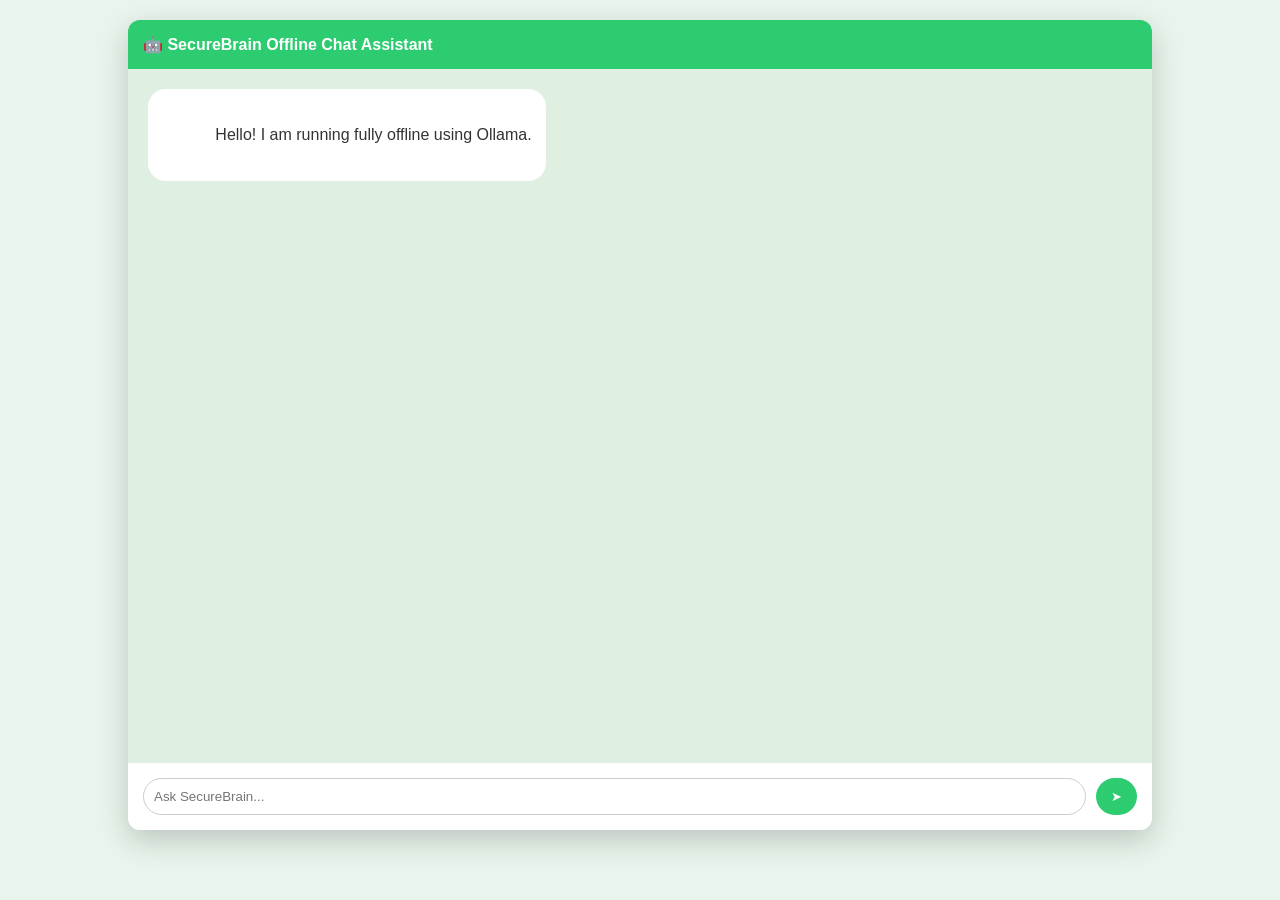
==== templates/chatbot.html @ 707263f9 "SecureBrain project" ====
<!DOCTYPE html>
<html>
<head>
    <title>SecureBrain Chat</title>
    <link rel="stylesheet" href="/static/css/chatbot.css">
</head>
<body>

<div class="chat-wrapper">

    <div class="chat-header">
        🤖 SecureBrain Offline Chat Assistant
    </div>

    <div id="chatMessages" class="chat-messages">
        <div class="bot-message">
            <span>Hello! I am running fully offline using Ollama.</span>
        </div>
    </div>

    <div class="chat-input">
        <input type="text" id="chatInput" placeholder="Ask SecureBrain..." onkeypress="handleKey(event)">
        <button onclick="sendMessage()">➤</button>
    </div>

</div>
<script>
function sendMessage() {

    const input = document.getElementById("chatInput");
    const message = input.value.trim();

    if (!message) return;

    const chatBox = document.getElementById("chatMessages");

    // Show user message
    chatBox.innerHTML += `
        <div class="user-message">
            <span>${message}</span>
        </div>
    `;

    input.value = "";

    fetch("/chat", {
        method: "POST",
        headers: {
            "Content-Type": "application/json"
        },
        body: JSON.stringify({ query: message })
    })
    .then(res => res.json())
    .then(data => {

        chatBox.innerHTML += `
            <div class="bot-message">
                <span>${data.response}</span>
            </div>
        `;

        chatBox.scrollTop = chatBox.scrollHeight;
    })
    .catch(err => {
        console.error(err);
    });
}

function handleKey(event) {
    if (event.key === "Enter") {
        sendMessage();
    }
}
</script>
</body>
</html>
---- static/css/chatbot.css ----
body {
    margin: 0;
    font-family: 'Segoe UI', sans-serif;
    background: #e9f5ec;
}

.chat-wrapper {
    width: 80%;
    height: 90vh;
    margin: 20px auto;
    background: #dff0e3;
    border-radius: 12px;
    display: flex;
    flex-direction: column;
    box-shadow: 0 10px 30px rgba(0,0,0,0.2);
}

.chat-header {
    padding: 15px;
    background: #2ecc71;
    color: white;
    font-weight: 600;
    border-top-left-radius: 12px;
    border-top-right-radius: 12px;
}

/* Messages Container */
.chat-messages {
    flex: 1;
    padding: 20px;
    overflow-y: auto;
    display: flex;
    flex-direction: column;
    gap: 12px;
}

/* Common Bubble Style */
.user-message,
.bot-message {
    max-width: 75%;
    padding: 10px 14px;
    border-radius: 18px;
    line-height: 1.5;
    word-wrap: break-word;
    overflow-wrap: break-word;
    white-space: pre-wrap;
}

/* User Bubble */
.user-message {
    align-self: flex-end;
    background: #2ecc71;
    color: white;
}

/* Bot Bubble */
.bot-message {
    align-self: flex-start;
    background: white;
    color: #333;
}

/* Input Area */
.chat-input {
    display: flex;
    padding: 15px;
    background: white;
    border-bottom-left-radius: 12px;
    border-bottom-right-radius: 12px;
}

.chat-input input {
    flex: 1;
    padding: 10px;
    border-radius: 20px;
    border: 1px solid #ccc;
    outline: none;
}

.chat-input button {
    margin-left: 10px;
    padding: 10px 15px;
    border: none;
    border-radius: 20px;
    background: #2ecc71;
    color: white;
    cursor: pointer;
}
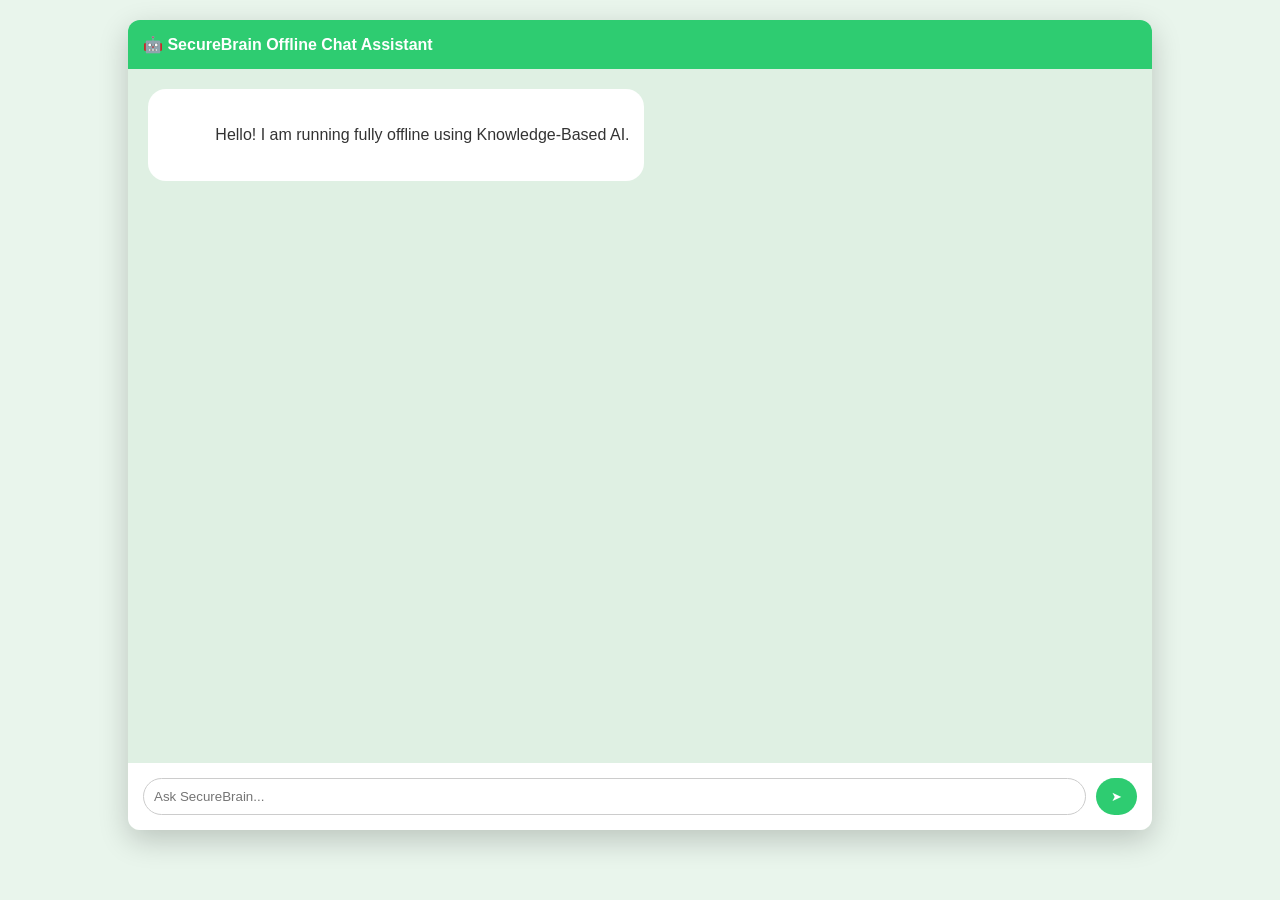
==== commit 6262efb9: "added retrieval chatbot" ====
--- a/templates/chatbot.html
+++ b/templates/chatbot.html
@@ -14,7 +14,7 @@
 
     <div id="chatMessages" class="chat-messages">
         <div class="bot-message">
-            <span>Hello! I am running fully offline using Ollama.</span>
+            <span>Hello! I am running fully offline using Knowledge-Based AI.</span>
         </div>
     </div>
 
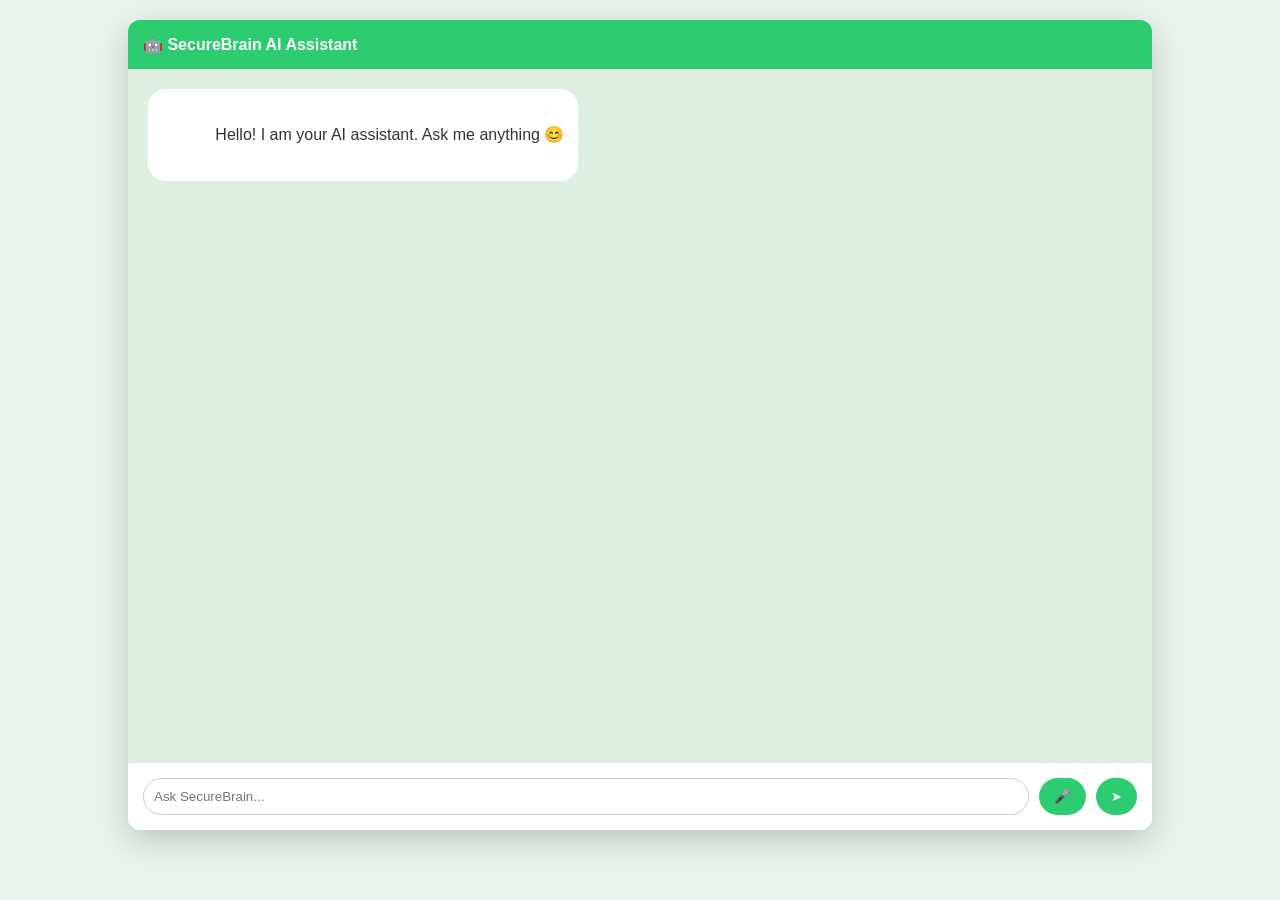
==== commit aaa51ac3: "first commit" ====
--- a/templates/chatbot.html
+++ b/templates/chatbot.html
@@ -1,3 +1,4 @@
+
 <!DOCTYPE html>
 <html>
 <head>
@@ -9,22 +10,36 @@
 <div class="chat-wrapper">
 
     <div class="chat-header">
-        🤖 SecureBrain Offline Chat Assistant
+        🤖 SecureBrain AI Assistant
     </div>
 
     <div id="chatMessages" class="chat-messages">
         <div class="bot-message">
-            <span>Hello! I am running fully offline using Knowledge-Based AI.</span>
+            <span>Hello! I am your AI assistant. Ask me anything 😊</span>
         </div>
     </div>
 
     <div class="chat-input">
         <input type="text" id="chatInput" placeholder="Ask SecureBrain..." onkeypress="handleKey(event)">
+        
+        <button onclick="startVoice()">🎤</button>
         <button onclick="sendMessage()">➤</button>
     </div>
 
 </div>
+
 <script>
+
+// -----------------------------
+// SAFE TEXT
+// -----------------------------
+function escapeHTML(text) {
+    return text.replace(/</g, "&lt;").replace(/>/g, "&gt;");
+}
+
+// -----------------------------
+// SEND MESSAGE
+// -----------------------------
 function sendMessage() {
 
     const input = document.getElementById("chatInput");
@@ -34,14 +49,23 @@
 
     const chatBox = document.getElementById("chatMessages");
 
-    // Show user message
     chatBox.innerHTML += `
         <div class="user-message">
-            <span>${message}</span>
+            <span>${escapeHTML(message)}</span>
         </div>
     `;
 
     input.value = "";
+
+    const typingId = "typing-" + Date.now();
+
+    chatBox.innerHTML += `
+        <div class="bot-message" id="${typingId}">
+            <span>Typing...</span>
+        </div>
+    `;
+
+    chatBox.scrollTop = chatBox.scrollHeight;
 
     fetch("/chat", {
         method: "POST",
@@ -53,24 +77,98 @@
     .then(res => res.json())
     .then(data => {
 
+        const typingEl = document.getElementById(typingId);
+        if (typingEl) typingEl.remove();
+
+        const reply = data.response || "No response";
+
         chatBox.innerHTML += `
             <div class="bot-message">
-                <span>${data.response}</span>
+                <span>${escapeHTML(reply)}</span>
             </div>
         `;
 
         chatBox.scrollTop = chatBox.scrollHeight;
+
+        speakText(reply);
     })
     .catch(err => {
         console.error(err);
     });
 }
 
+// -----------------------------
+// ENTER KEY
+// -----------------------------
 function handleKey(event) {
     if (event.key === "Enter") {
         sendMessage();
     }
 }
+
+// -----------------------------
+// 🎤 VOICE INPUT (HTTPS READY)
+// -----------------------------
+function startVoice() {
+
+    if (!window.isSecureContext) {
+        alert("⚠️ Microphone requires HTTPS or localhost.");
+        return;
+    }
+
+    if (!('webkitSpeechRecognition' in window || 'SpeechRecognition' in window)) {
+        alert("❌ Your browser does not support voice recognition. Use Chrome.");
+        return;
+    }
+
+    const SpeechRecognition = window.SpeechRecognition || window.webkitSpeechRecognition;
+    const recognition = new SpeechRecognition();
+
+    recognition.lang = "en-US";
+    recognition.interimResults = false;
+
+    recognition.onresult = function(event) {
+        const text = event.results[0][0].transcript;
+        document.getElementById("chatInput").value = text;
+        sendMessage();
+    };
+
+    recognition.onerror = function(event) {
+        console.error("Mic error:", event.error);
+
+        if (event.error === "not-allowed") {
+            alert("❌ Please allow microphone permission.");
+        } else {
+            alert("Voice error: " + event.error);
+        }
+    };
+
+    try {
+        recognition.start();
+    } catch (e) {
+        alert("⚠️ Mic already in use. Try again.");
+    }
+}
+
+// -----------------------------
+// 🔊 TEXT TO SPEECH
+// -----------------------------
+function speakText(text) {
+
+    if (!('speechSynthesis' in window)) return;
+
+    const speech = new SpeechSynthesisUtterance(text);
+
+    speech.lang = "en-US";
+    speech.rate = 1;
+    speech.pitch = 1;
+
+    window.speechSynthesis.cancel(); // stop previous speech
+    window.speechSynthesis.speak(speech);
+}
+
 </script>
+
 </body>
-</html>+</html>
+
